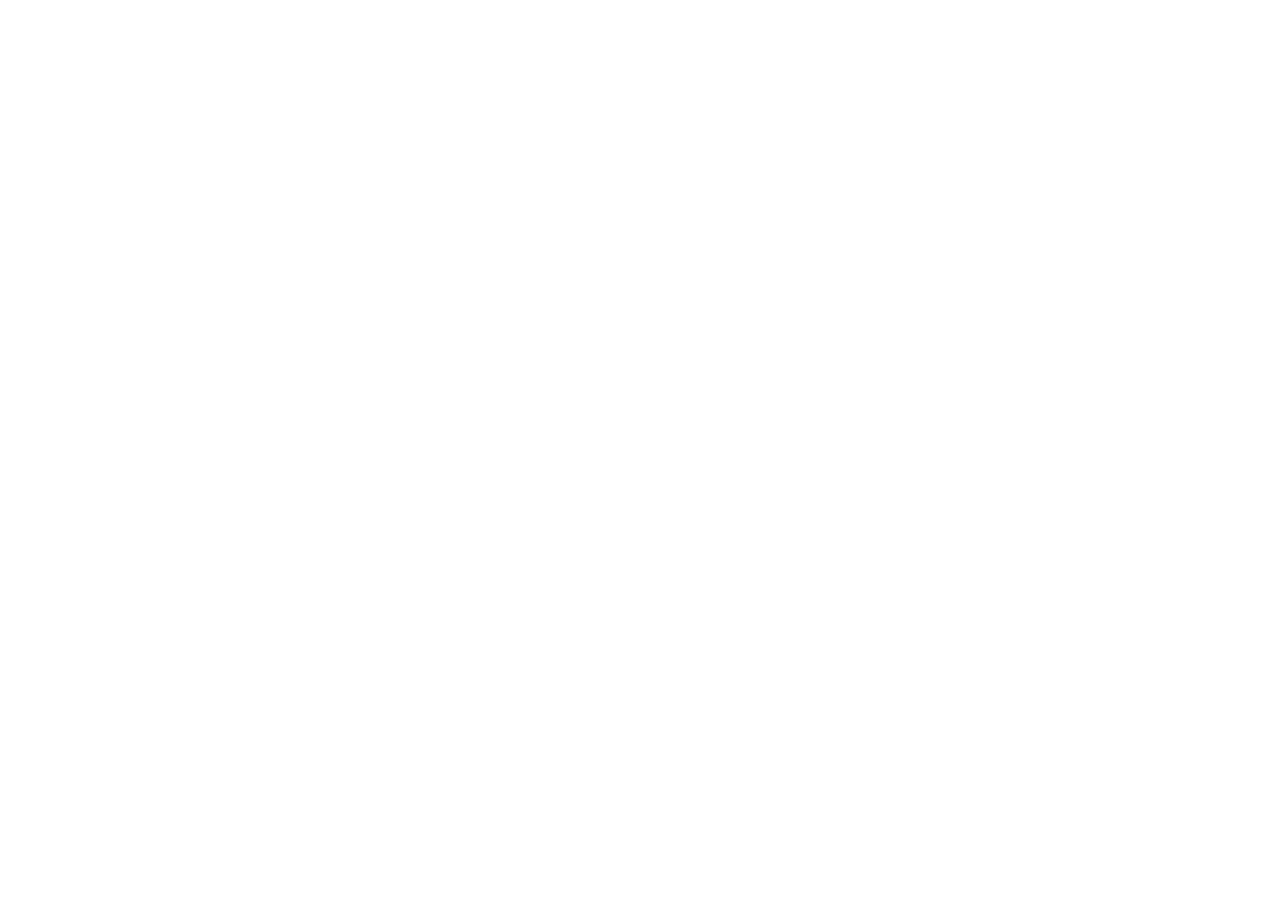
==== index.html @ 2e5c2dda "Stworzenie index'u" ====
<!DOCTYPE html>
<html lang="en">
<head>
    <meta charset="UTF-8">
    <meta name="viewport" content="width=device-width, initial-scale=1.0">
    <title>Document</title>
</head>
<body>
    
</body>
</html>
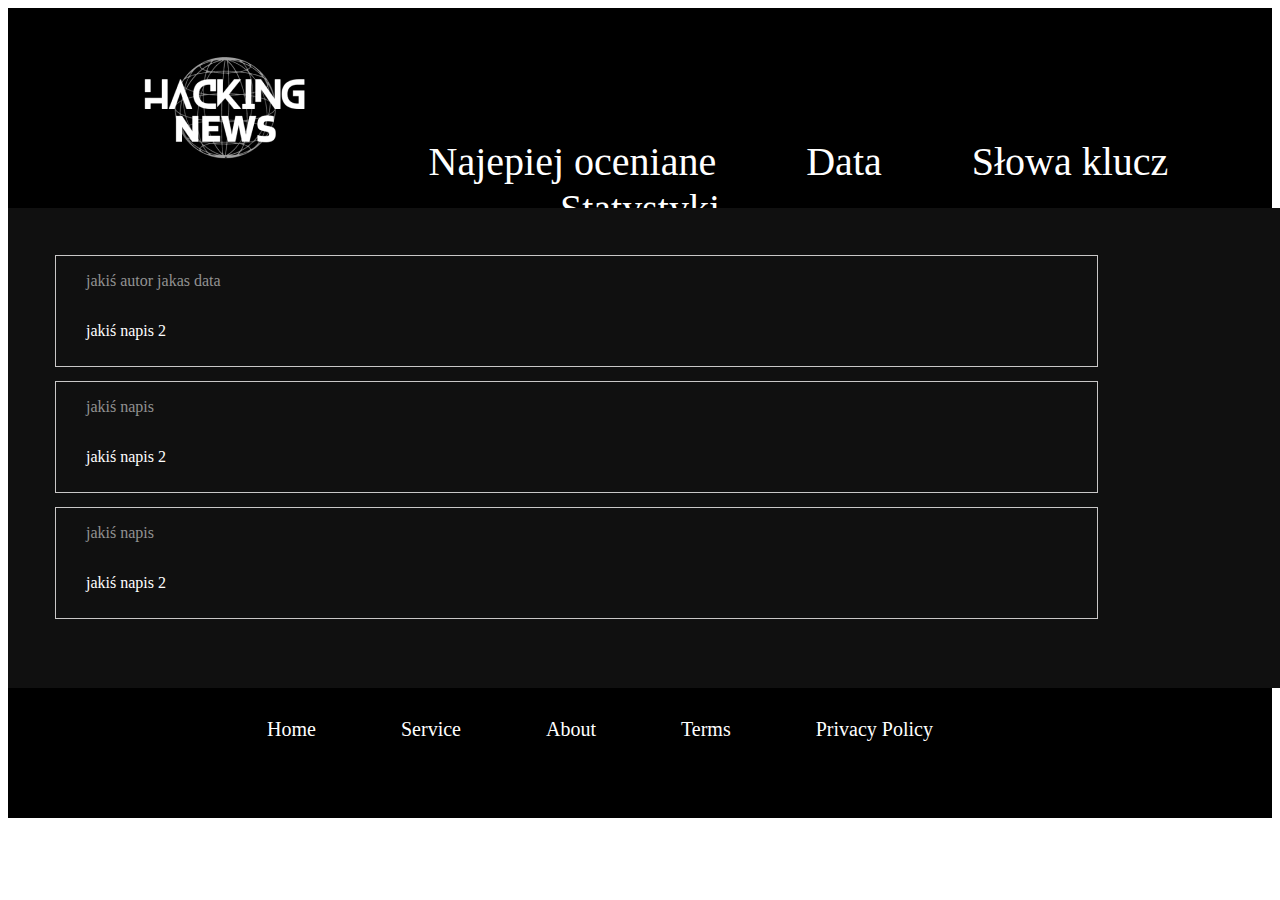
==== commit 4efc8508: "pierwszy HTML" ====
--- a/index.html
+++ b/index.html
@@ -1,11 +1,42 @@
 <!DOCTYPE html>
-<html lang="en">
+<html>
 <head>
     <meta charset="UTF-8">
-    <meta name="viewport" content="width=device-width, initial-scale=1.0">
-    <title>Document</title>
+    <link rel="stylesheet" href="style.css">
+    <title>main</title>
 </head>
 <body>
+    <div class="gora">
+        <img src="obrazki/HACKING1_2.png" alt="jakis obrazek XD">
+        <a href="#">Najepiej oceniane</a>
+        <a href="#">Data</a>
+        <a href="#">Słowa klucz</a>
+        <a href="#">Statystyki</a>
+    </div>
+
+    <div class="srodek">
+        <div class="post">
+            <p class="autor">jakiś autor</p>
+            <p class="kiedy">jakas data</p>
+            <p class="napis_2">jakiś napis 2</p>
+        </div>
+        <div class="post">
+            <p class="autor">jakiś napis</p>
+            <p class="napis_2">jakiś napis 2</p> 
+        </div>
+        <div class="post">
+            <p class="autor">jakiś napis</p>
+            <p class="napis_2">jakiś napis 2</p>
+        </div>
+    </div>
     
+    <div class="dol">
+        <a href="#">Home</a>
+        <a href="#">Service</a>
+        <a href="#">About</a>
+        <a href="#">Terms</a>
+        <a href="#">Privacy Policy</a>
+        <a href="#"></a>
+    </div>
 </body>
 </html>--- a/style.css
+++ b/style.css
@@ -0,0 +1,79 @@
+*{
+    color: white;
+}
+
+.gora {
+    background-color: rgb(0, 0, 0);
+    width: 100%;
+    height: 200px;
+    font-size: 40px;
+    float: left;
+    text-align: center;
+    bottom: 0;
+}
+  
+.gora a, img {
+    margin: 0 40px;
+}
+
+.gora a {
+    text-decoration: none;
+}
+  
+.gora a:hover {
+text-decoration: underline;
+}
+
+.autor{
+    color: rgb(146, 146, 146);
+}
+
+.kiedy{
+    color: rgb(146, 146, 146);
+}
+
+.autor, .kiedy {
+    display: inline-block;
+  }
+
+img{
+padding-top: 30px;
+}
+
+.srodek{
+    background-color: #101010;
+    width: 100%;
+    height: 400px;
+    float: left;
+    padding: 40px;
+}
+
+.post {
+    background-color: #101010;
+    width: 80%;
+    height: 80px;
+    float: left;
+    margin: 7px;
+    border: 1px solid rgb(201, 199, 199);
+    padding-left: 30px;
+    padding-bottom: 30px;
+  }
+
+.dol{
+    background-color: rgb(0, 0, 0);
+    width: 100%;
+    height: 100px;
+    float: left;
+    font-size: 20px;
+    text-align: center;
+    padding-top: 30px;
+}
+
+.dol a {
+    margin: 0 40px;
+    text-decoration: none;
+}
+  
+.dol a:hover {
+text-decoration: underline;
+}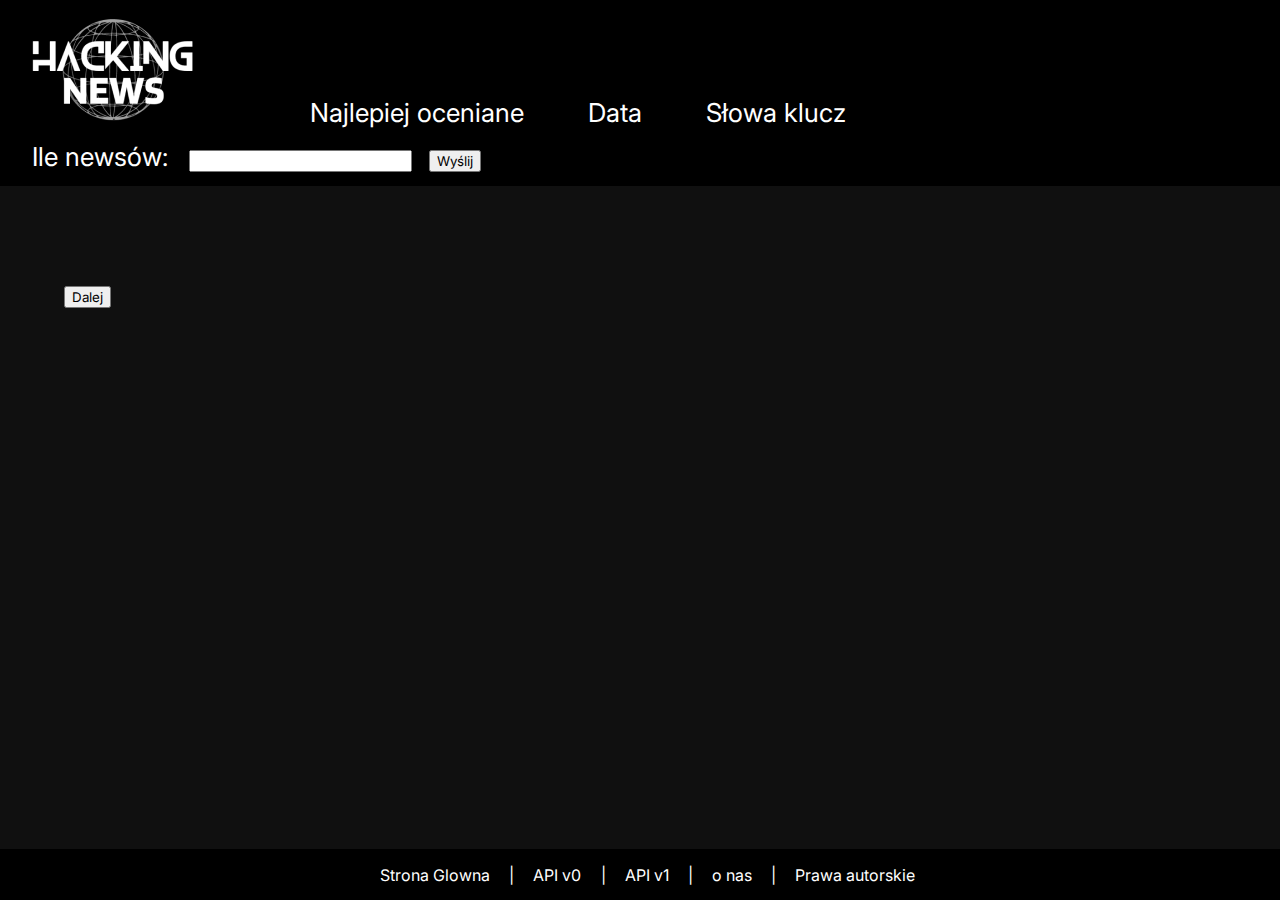
==== commit 59204065: "r" ====
--- a/index.html
+++ b/index.html
@@ -1,42 +1,58 @@
 <!DOCTYPE html>
 <html>
+
 <head>
     <meta charset="UTF-8">
+    <title>Hacker News - Strona główna</title>
+    <link href="https://fonts.googleapis.com/css2?family=Inter:wght@200&display=swap" rel="stylesheet">
+    <link href="https://cdn.jsdelivr.net/npm/bootstrap@5.3.2/dist/css/bootstrap.min.css" rel="stylesheet" integrity="sha384-T3c6CoIi6uLrA9TneNEoa7RxnatzjcDSCmG1MXxSR1GAsXEV/Dwwykc2MPK8M2HN" crossorigin="anonymous">
     <link rel="stylesheet" href="style.css">
-    <title>main</title>
+    <link rel="icon" type="image/png" href="obrazki/HACKING1_2.png" id="favicon">
+    
+    <script src="script.js"></script>
 </head>
 <body>
-    <div class="gora">
-        <img src="obrazki/HACKING1_2.png" alt="jakis obrazek XD">
-        <a href="#">Najepiej oceniane</a>
-        <a href="#">Data</a>
-        <a href="#">Słowa klucz</a>
-        <a href="#">Statystyki</a>
+
+    <div class="header">
+        <a onclick="a_button()" href="/#g"><img src="obrazki/HACKING1_2.png" alt="img"></a><wbr><wbr>
+        <div class="menu"><a onclick="a_button()" href="#n">Najlepiej oceniane</a></div>
+        <div class="menu"><a onclick="a_button()" href="#d">Data</a></div>
+        <div class="menu"><a onclick="a_button()" href="#s">Słowa klucz</a></div>
+        <div class="in_put" >Ile newsów: &nbsp; 
+            <input type="text" name="" id="amountNewsy" class="btn btn-dark">
+            <button class="btn btn-secondary" id="amountNewsyAccept" onclick="howManyNews()">Wyślij</button>
+        </div>
+    </div>
+    <div id="buttons">
+
+    </div>
+    <div class="booder" id="booder">
+        
     </div>
 
-    <div class="srodek">
-        <div class="post">
-            <p class="autor">jakiś autor</p>
-            <p class="kiedy">jakas data</p>
-            <p class="napis_2">jakiś napis 2</p>
-        </div>
-        <div class="post">
-            <p class="autor">jakiś napis</p>
-            <p class="napis_2">jakiś napis 2</p> 
-        </div>
-        <div class="post">
-            <p class="autor">jakiś napis</p>
-            <p class="napis_2">jakiś napis 2</p>
+    <div class="booter">
+        <button class="btn btn-dark" id="showMore" onclick="showMore()">Dalej</button><br><br><br><br>
+        <div class="booder" id="statistics">
+            <h1 class="statystyki">STATYSYKI</h1> <br> <br>
+            <p class="post">ilość wszystkich punktów:<p id="statystyka_1">0</p></p>
+            <p class="post">ilość wszystkich komentarzy :<p id="statystyka_2">0</p></p>
+            <p class="post">ilość twoich wszystkich polubionych komentarzy:<p id="statystyka_3">0</p></p>
+            <p class="post">ilość twoich schowanych postów:<p id="statystyka_4">0</p></p>
+            <p class="post">ilość postów w których jest jakaś liczba :<p id="statystyka_5">0</p></p>
         </div>
     </div>
-    
-    <div class="dol">
-        <a href="#">Home</a>
-        <a href="#">Service</a>
-        <a href="#">About</a>
-        <a href="#">Terms</a>
-        <a href="#">Privacy Policy</a>
-        <a href="#"></a>
+
+    <div class="footer-content">
+        <a href="/"><div class="footer-item">Strona Glowna</div></a>
+        <span class="separator">|</span>
+        <a href="https://github.com/HackerNews/API"><div class="footer-item">API v0</div></a>
+        <span class="separator">|</span>
+        <a href="https://hn.algolia.com/api"><div class="footer-item">API v1</div></a>
+        <span class="separator">|</span>
+        <a href="strona_o_nas.html"><div class="footer-item">o nas</div></a>
+        <span class="separator">|</span>
+        <a href="strona_prawa_autorskie.html"><div class="footer-item">Prawa autorskie</div></a>
     </div>
+
 </body>
 </html>--- a/style.css
+++ b/style.css
@@ -1,79 +1,163 @@
 *{
+    font-family: "Inter";
+}
+
+body{
+    background: #101010;
+    color: white;
+    margin: 0;
+    overflow-x: hidden;
+}
+
+.header {
+  background: #000;
+  display: flex;
+  flex-wrap: wrap;
+  align-items: center;
+
+}
+
+.header a {
+  align-self: flex-end;
+}
+
+.header img{
+    margin-right: 4vw;
+}
+
+.in_put{
+    font-size: 2vh;
+}
+
+@media screen and (max-width: 650px) {
+    .menu {
+        width: 100%;
+        text-align: center; 
+        margin-bottom: 10px;
+    }
+}
+
+.menu,.in_put{
+    margin-top: auto; 
+    margin-bottom: 1.5vh; 
+    font-size: 26px;
+    padding: 0 2.5vw;
+}
+
+a {
+    text-decoration: none;
+    color: white;
+}
+  
+a:hover {
+    text-decoration: underline;
+}
+
+a:visited {
     color: white;
 }
 
-.gora {
-    background-color: rgb(0, 0, 0);
-    width: 100%;
-    height: 200px;
-    font-size: 40px;
-    float: left;
-    text-align: center;
-    bottom: 0;
-}
-  
-.gora a, img {
-    margin: 0 40px;
+.booder {
+    padding-top: 30px;
+    width: 90%; 
+    max-width: 1200px; 
+    margin: 0 auto;
+    margin-bottom: 30px;
 }
 
-.gora a {
-    text-decoration: none;
-}
-  
-.gora a:hover {
-text-decoration: underline;
+.booter {
+    width: 90%; 
+    max-width: 1200px; 
+    margin: 0 auto;
+    margin-bottom: 150px;
 }
 
-.autor{
-    color: rgb(146, 146, 146);
+.separator {
+    margin: 0 0.3vw; 
 }
 
-.kiedy{
-    color: rgb(146, 146, 146);
+
+.post {
+    width: 100%;
+    margin: 10px 0 10px 0;
+    border-bottom: 1px solid #fff;
+    padding: 10px 0;
 }
 
-.autor, .kiedy {
-    display: inline-block;
-  }
-
-img{
-padding-top: 30px;
+.statystyki {
+    margin-top: 100px;
+    display: flex;
+    justify-content: center;
+    border-top: 1px solid gray;
+    margin-top: 30px;
+    padding-top: 30px;
+    margin-bottom: 10px;
 }
 
-.srodek{
-    background-color: #101010;
-    width: 100%;
-    height: 400px;
-    float: left;
-    padding: 40px;
+
+.ID_posta, .tytul_posta, .my-image, .link_posta{
+    display: inline-block;
+    padding-right: 4vw;
 }
 
-.post {
-    background-color: #101010;
-    width: 80%;
-    height: 80px;
-    float: left;
-    margin: 7px;
-    border: 1px solid rgb(201, 199, 199);
-    padding-left: 30px;
-    padding-bottom: 30px;
-  }
-
-.dol{
-    background-color: rgb(0, 0, 0);
-    width: 100%;
-    height: 100px;
-    float: left;
-    font-size: 20px;
-    text-align: center;
-    padding-top: 30px;
+.wynik_posta, .autor_posta, .data_posta, .ilosc_komment{
+    display: inline-block;
+    color: gray;
+    padding-right: 4vw;
 }
 
-.dol a {
-    margin: 0 40px;
-    text-decoration: none;
+.wynik_posta{
+    padding-left: 4vw;
 }
-  
-.dol a:hover {
-text-decoration: underline;
+
+#showMore{
+    margin-top: 20px;
+}
+
+.my-image {
+    fill:white;
+}
+
+input[type="checkbox"]:checked + .my-image {
+    fill:green;
+}
+
+.footer-content {
+    display: flex;
+    justify-content: center;
+    align-items: center;
+    background: #000;
+    color: white;
+    text-align: center;
+    padding: 0.6vw;
+    position: fixed;
+    bottom: 0;
+    width: 100%;
+}
+
+.footer-item {
+    margin: 0 0.6vw; 
+    padding: 0.6vw 0.6vw;
+}
+
+.statystyka_1, .statystyka_2, .statystyka_3, .statystyka_4.statystyka_5, .statystyka_6{
+    color: gray;
+} 
+
+#amountNewsyAccept{
+    margin-left: 10px;
+}
+
+#statistics  {
+    display: none;
+}
+
+.fanatycy{
+    position: sticky;
+    bottom: 0;
+    margin-top: 300px;
+}
+
+#buttons {
+    margin-top: 20px;
 }